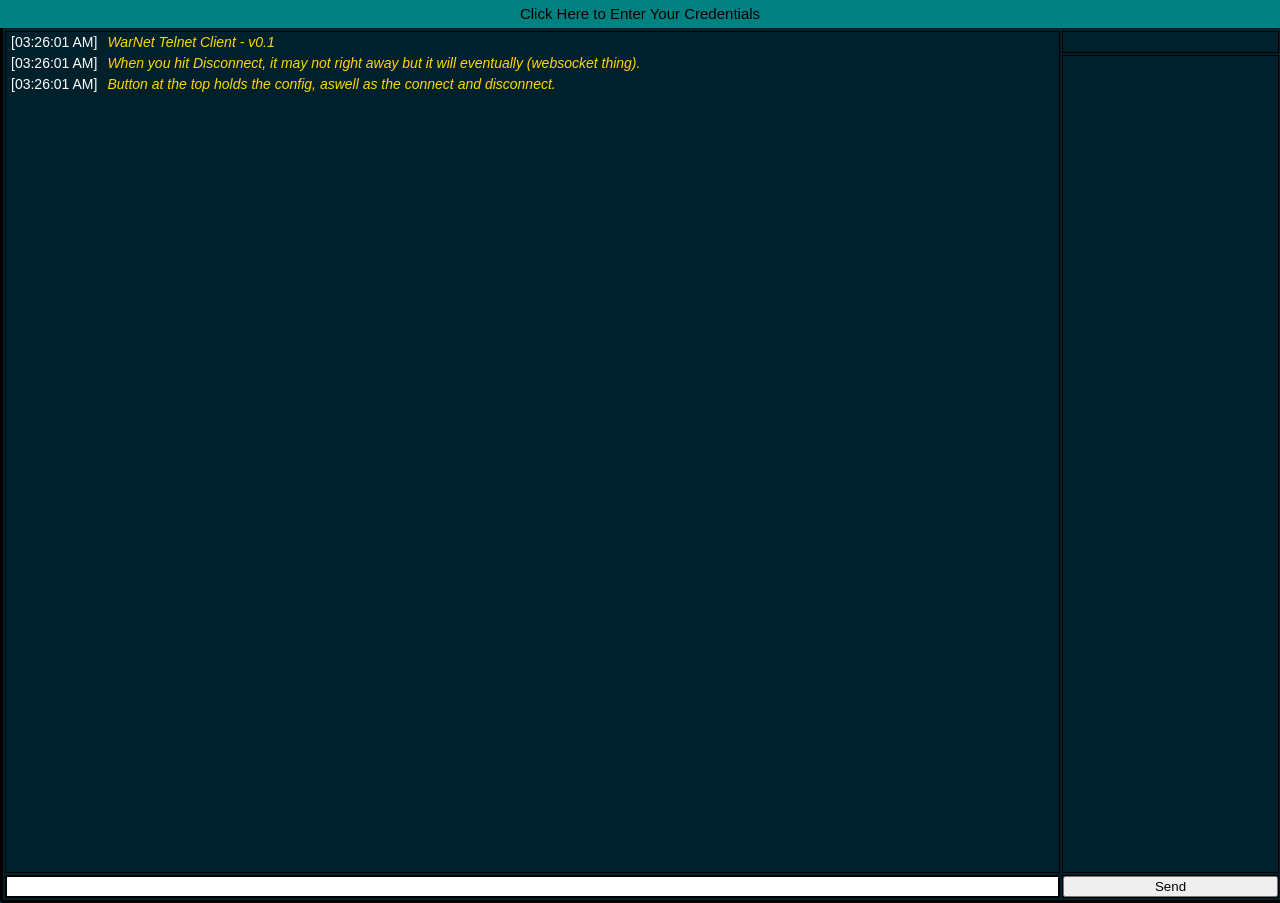
==== WarNet-Telnet-Client/index.html @ b08551e9 "Add files via upload" ====
<!DOCTYPE html>
<html lang="en">
<head>
	<meta charset="UTF-8" />
	<title>WarNet Telnet Client</title>
    <link href="styles.css" rel="stylesheet" type="text/css" />
    <link href="divstyles.css" rel="stylesheet" type="text/css" />
	<link href="config.css" rel="stylesheet" type="text/css" />
	
    <script src="jquery.min.js"></script>
    <script src="angular.min.js"></script>

    <script src="globalvars.js"></script>
	<script src="extrafunctions.js"></script>
    <script src="userlist.js"></script>	
    <script src="channelname.js"></script>
    <script src="onbnevents.js"></script>
	<script src="oursocket.js"></script>
	<script src="sendtextbox.js"></script>
	<script src="connectbutton.js"></script>
	<script src="config.js"></script>
	
	<script type="text/javascript">
		function init()
		{
			loggedname = username;
			
			channeltitle = document.getElementById("main-channel-title");
			channeltitle.innerText = "";
			output = document.getElementById("main-chat");
			btnConnect = document.getElementById("con-button");
			btnConnect.onclick = function(evt) { OnClick_btnConnect(evt) };
			btnConnect.defaultValue = "Connect";
			btnSend = document.getElementById("command-button");
			btnSend.onclick = function(evt) { OnClick_btnSend(evt) }
			staticCommandInput = document.getElementById("command-input");
			staticCommandInput.onkeypress = function(evt) { OnKeyPressed_staticCommandInput(evt) }

			/* init config */
			initFormData();
			/* init messages */
			NotificationMessage('4', "WarNet Telnet Client - v0.1");
			NotificationMessage('4', "When you hit Disconnect, it may not right away but it will eventually (websocket thing).");
			NotificationMessage('4', "Button at the top holds the config, aswell as the connect and disconnect.");
		}
		window.addEventListener("load", init, false);
	</script>
</head>
    <body>

	
        <div class="window-location">
            <div class="main-window">
                <div class="table">
                    <div class="table-row">
                        <div class="table-cell" id="main-apikey">
                            <input id="apikey" value=""  ng-disabled="connected" type="password"></input>
                        </div>
                        <div class="table-cell" id="main-connect-button">
                            <input class="button-cls" type="button" value="{{ connected ? 'Disconnect' : 'Connect' }}" id="con-button"></input>
                        </div>
                    </div>
                    <div class="table-row">          
                            <div class="table-cell" id="main-chat">
                                <ul id="messagelisting" ng-repeat="message in messages track by $index">

                                </ul>                    
                            </div>
                            <div class="table-cell" id="main-channel-title">-channel name here-</div>
                            <div class="table-cell" id="main-userlist">
                                <ul id="userlisting" ng-repeat="user in users">

                                </ul>
                            </div>
                    </div>
                    <div class="table-row">          
                        <div class="table-cell" id="main-send-chat">
                                <input id="command-input" value="" ng-disabled="!connected"></input>
                        </div>
                        <div class="table-cell" id="main-send-chat-button">
                                <input class="button-cls" type="button" value="Send" id="command-button" ng-disabled="!connected"></input>
                        </div>
                    </div>
                </div>
            </div>
        </div>
		
		
		
		<h2>Login</h2>
		<button type="button" class="collapsible" onclick="javascript:myMenu()">Click Here to Enter Your Credentials</button>
		<div class="dropdbox" id="dropdbox">
			<form action="javascript:mySubmit()" class="frmconfig" id="frmconfig">
				<label for="usernamef">Username:</label><br>
				<input type="text" id="usernamef" name="usernamef"><br>
				<label for="passwordf">Password:</label><br>
				<input type="password" id="passwordf" name="passwordf"><br><br>
				<label for="homef">Home Channel:</label><br>
				<input type="text" id="homef" name="homef"><br>
				<label for="serverf">Select Server:</label><br>
				<select name="serverf" id="serverf">
					<option value="server1">ash.wserv.org</option>
					<option value="server2">mtl.wserv.org</option>
					<option value="server3">kc.wserv.org</option>
					<option value="server4">la.wserv.org</option>
				</select><br>
				<label for="reconnectsf">Reconnects: </label>
				<input type="checkbox" id="reconnectsf" name="reconnectsf"><br><br>
				<input type="submit" value="Connect">
				<input type="button" value="Disconnect" onclick="javascript:myDisconnect()"><br><br>
			</form>
		</div>
	  
	  
    </body>
</html>
---- WarNet-Telnet-Client/styles.css ----
@charset "utf-8";

* {
    margin: 0;
    padding: 0;
}

html {
    background-image: url(./images/vein.png);
    background-repeat: repeat;
    background-color: #002A38;
}

div#main-content {
    margin: 0 auto;
    margin-left: 15px;
    margin-right: 15px;
    padding: 10px;
    padding-top: 45px;
    padding-left: 0px;
    width: 800px;
}

#main-chat, #main-userlist {
    overflow-y: auto;
}

#main-chat ul {
    list-style-type: none;
    margin: 0;
    padding: 0;
}

#main-chat li {
    font: 200 14px/1.5 Helvetica, Verdana, sans-serif;
    color: white;
    margin: 0;
    padding: 0;
}

.messages li:last-child {
    border: none;
}

#main-chat, #main-channel-title, #main-userlist {
    background-image: url(./images/dgblock.png);
    background-repeat: repeat;
}

#command-input, #apikey, #command-button, #con-button {
    height: 100%;
    width: 100%;
}
#apikey, #con-button {
	height: 0px;
	display: none; //hideing since not using them on this layout
}

#main-chat li {
    width: 100%;
    display: inline-block;
}
#main-chat li p {
    margin-top: 0;
    margin-bottom: 0;
    word-wrap: break-word;
    white-space: normal;
    display: inline-block;
}

.emote-cls {
    font-style: italic; 
    color: gold;
}
.emote-em-cls {
    margin-left: 5px;
    font-style: italic; 
    color: gold;
}

#main-chat li.whisper-box {
    background-color: #000;
    background-image: none;
}

.w-from-cls {
    color: rgb(63, 63, 63);
}

.w-from-em-cls {
    margin-left: 5px;
    color: rgb(63, 63, 63);
}

.normal-em {
    margin-left: 5px;
}

.timestamp-cls {
    margin-left: 5px;
    margin-right: 5px;
}
.self-message {
    color: red;
}
.good-message {
    color: green;
}
.warning-message {
    color: yellow;
}
.bad-message {
    color: red;
}
.userinchannel-message {
    color: rgb(63, 63, 63);
}
.userleftchannel-message {
    color: yellow;
}
.userjoinedchannel-message {
    color: rgb(52, 52, 233);
}

div#main-userlist {
    overflow-y: auto;
    border: solid 1px;
    display: inline-block;
	
	margin: 0;
	padding: 0;
}

#userlisting li {
    height: 22px;
    background-repeat: no-repeat;
	background-position-x: 4px;
	background-position-y: 4px;
	margin: 0;
	padding: 0;
}
#userlisting li:hover {
    color: #FFF;
    background-color: royalblue;
}
#userlisting li p {
	font-family: "Times New Roman", Times, serif;
	font-size: 1em;

    display: inline-block;
    height: 100%;
    color: orange;
	
	background-repeat: no-repeat;
	background-position-x: calc(100% - 28px);
	background-position-y: 4px;
	
	margin: 0;
	margin-left: 36px;
	padding: 0;
}
.icon-em {
	position-x: 36px;
	width: calc(100% - 38px);
	height: 100%;

}


.icon-chat {
    background-image: url(./icons/chat.bmp);
}
.icon-starcraftj {
    background-image: url(./icons/jstr.bmp);
}
.icon-starcraftsw {
    background-image: url(./icons/sshr.bmp);
}
.icon-starcraft {
    background-image: url(./icons/star.bmp);
}
.icon-broodwars {
    background-image: url(./icons/sexp.bmp);
}
.icon-diablo1 {
    background-image: url(./icons/drtl.bmp);
}
.icon-diablo1sw {
    background-image: url(./icons/dshr.bmp);
}
.icon-diablo2 {
    background-image: url(./icons/d2dv.bmp);
}
.icon-diablo2lod {
    background-image: url(./icons/d2xp.bmp);
}
.icon-warcraft2 {
    background-image: url(./icons/w2bn.bmp);
}
.icon-warcraft3 {
    background-image: url(./icons/war3.bmp);
}
.icon-warcraft3tft {
    background-image: url(./icons/w3xp.bmp);
}
.icon-moderator {
    background-image: url(./icons/extra/operator.bmp);
}
.icon-unknowen, #icon-unknowen {
    background-image: url(./icons/extra/unknown.bmp);
}
#icon-plug {
    background-image: url(./icons/extra/plug.bmp);
}
#icon-one {
    background-image: url(./icons/extra/1g.bmp);
}
#icon-two {
    background-image: url(./icons/extra/2g.bmp);
}
#icon-three {
    background-image: url(./icons/extra/3y.bmp);
}
#icon-four {
    background-image: url(./icons/extra/4y.bmp);
}
#icon-five {
    background-image: url(./icons/extra/5r.bmp);
}
#icon-six {
    background-image: url(./icons/extra/6r.bmp);
}

#icons {
    height: 14px;
    width: 28px;

    //margin-left: 5px;
    //margin-top: 5px;
    padding: 0;
	margin: 0;
	
    background-repeat: no-repeat;
    display: inline-block;
}
---- WarNet-Telnet-Client/divstyles.css ----
@charset "utf-8";

* {
    margin: 0;
    padding: 0;
}

div {
    border: 1px;
    border-color: black;
    border-style: solid;
}

div.window-location {
    width: 100%; /*100%;*/ /* 800px; */
    height: 100%; /*100%;*/ /* 600px; */
   background-color: rgba(0, 0, 0, 0.219);

    position: absolute;
    top:0;
    bottom: 0;
    left: 0;
    right: 0;

    margin: auto;
}

div.main-window {
    width: 100%;
    height: 100%;
    position: relative;
}

div.table {
    width: 100%;
    height: 100%;
    display: table;
}
div.table-row {
    display: table-row;
}
div.table-cell {
    /* border: 1px solid red; */
    display: table-cell;
}
div.table-cell.table-rowspan {
    position: absolute;
    top: 0;
    bottom: 0;
    width: 100px;
}
#main-apikey, #main-connect-button, #main-send-chat, #main-send-chat-button {
    height: 25px;
}

#main-chat {
    position: absolute;
    top: 30px;
    left: 3px;
    height: calc(100% - 60px);
    width: calc(100% - 227px);
}
#main-channel-title {
    position: absolute;
    top: 30px;
    left: calc(100% - 220px);
    height: 20px;
    width: 215px;
}
#main-userlist {
    position: absolute;
    top: 54px;
    left: calc(100% - 220px);
    height: calc(100% - 84px);
    width: 215px;
}
#main-connect-button, #main-send-chat-button {
    width: 215px;
}
#main-send-chat {
    position: absolute;
    top: calc(100% - 26px);
    left: 3px;
    height: 21px;
    width: calc(100% - 227px);//227
}
#command-input {
	height: calc(100% - 2px);
	width: calc(100% - 2px);
	background-color: white; //blue=rgb(52, 52, 233);
	//border-style: none;
	border: solid 1px;
}
#main-send-chat-button {
    position: absolute;
    top: calc(100% - 26px);
    left: calc(100% - 220px);
    height: 21px;
}
#main-apikey {
    position: absolute;
    top: 3px;
    left: 3px;
    height: 21px;
    width: calc(100% - 227px);
}
#main-connect-button {
    position: absolute;
    top: 3px;
    left: calc(100% - 220px);
    height: 20px;
}
#main-channel-title {
    text-align: center;
    color: white;
}
---- WarNet-Telnet-Client/config.css ----
@charset "utf-8";

/* Collapsible Button */
.collapsible {
  background-color: #008080; //#008080; 002A38
  color: #fff;
  cursor: pointer;
  padding: 18px;
  width: 100%;
  border: none;
  text-align: center;
  outline: none;
  font-size: 15px;
  
  padding-top: 5px;
  height: 28px;
  position: fixed;
		top: 0;
		left: 0;
}

/* Add a background color to the button if it is clicked on (add the .active class with JS), and when you move the mouse over it (hover) */
.active, .collapsible:hover {
  background-color: #4169E1;
}

/* Style the dropdown box */
.dropdbox {
  display: none;
  padding: 20px;
  
  background-color: #008080;
  color: #fff;
}

/* Style the form */
.frmconfig {
  width: 100%;
}

/* Style the inputs */
.frmconfig input[type=text], .frmconfig input[type=password], .frmconfig select {
  width: 100%;
  padding: 12px 20px;
  margin: 8px 0;
  display: inline-block;
  border: 1px solid #ccc;
  box-sizing: border-box;
  
  background-color: #008080;
  color: #fff;
}

/* Style the checkbox*/
.frmconfig input[type=checkbox] {
  margin-top: 16px;
  
  background-color: #008080;
  color: #fff;
}

/* Style the submit button */
.frmconfig input[type=submit], .frmconfig input[type=button] {
  background-color: #4CAF50;
  color: white;
  padding: 12px 20px;
  border: none;
  border-radius: 4px;
  cursor: pointer;
  float: left;
}
.frmconfig input[type=button] {
	background-color: #B22222;
	float: right;
}


/* Style the container */
.frmconfig .container {
  border-radius: 5px;
  background-color: #f2f2f2;
  padding: 20px;
}

/* Clear floats */
.frmconfig .clearfix::after {
  content: "";
  clear: both;
  display: table;
}
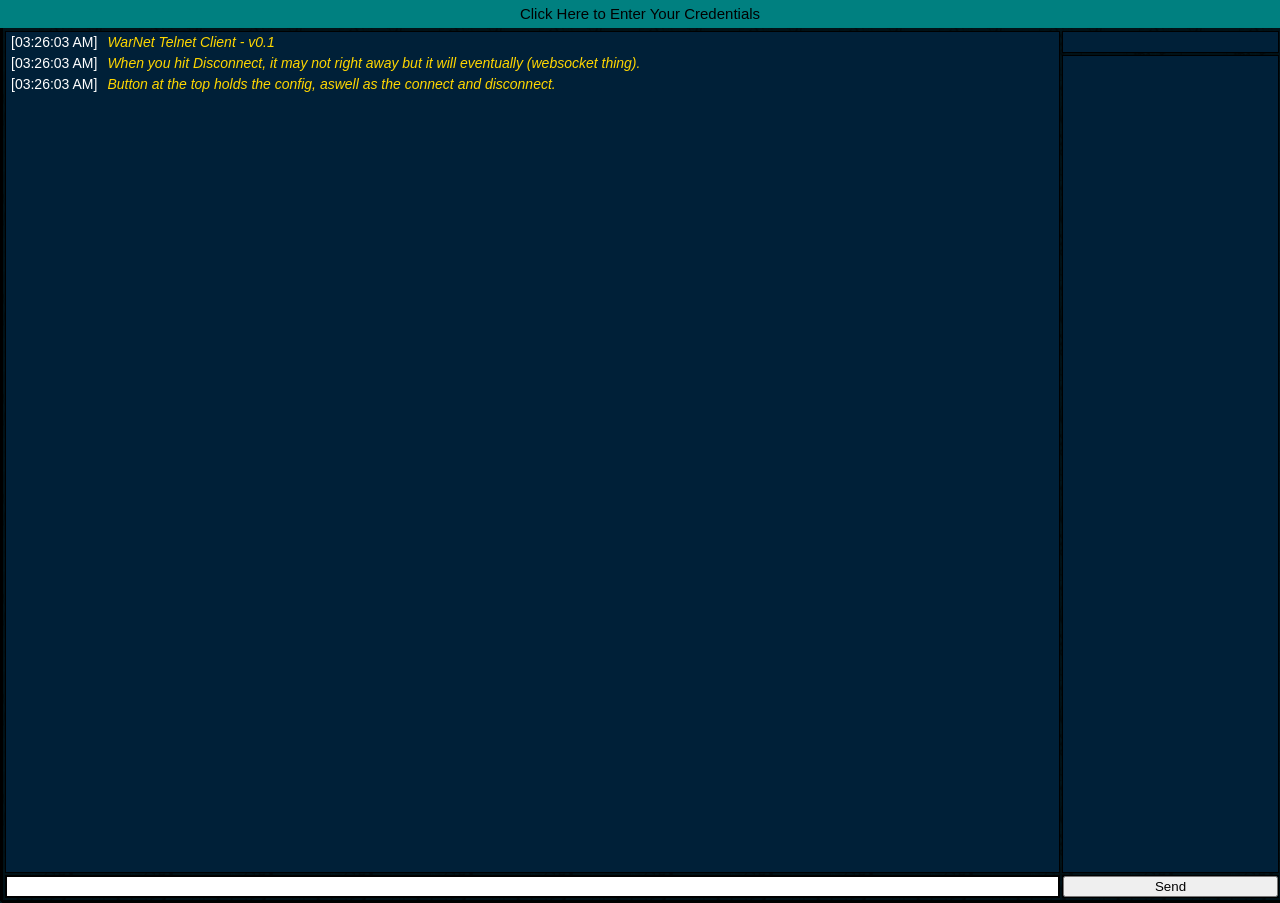
==== commit b5719aab: "server list removed mtl since it dosent exist anymore apparently." ====
--- a/WarNet-Telnet-Client/index.html
+++ b/WarNet-Telnet-Client/index.html
@@ -100,7 +100,7 @@
 				<label for="serverf">Select Server:</label><br>
 				<select name="serverf" id="serverf">
 					<option value="server1">ash.wserv.org</option>
-					<option value="server2">mtl.wserv.org</option>
+					<!-- <option value="server2">mtl.wserv.org</option> dosent exist anymore -->
 					<option value="server3">kc.wserv.org</option>
 					<option value="server4">la.wserv.org</option>
 				</select><br>
@@ -113,4 +113,4 @@
 	  
 	  
     </body>
-</html>+</html>
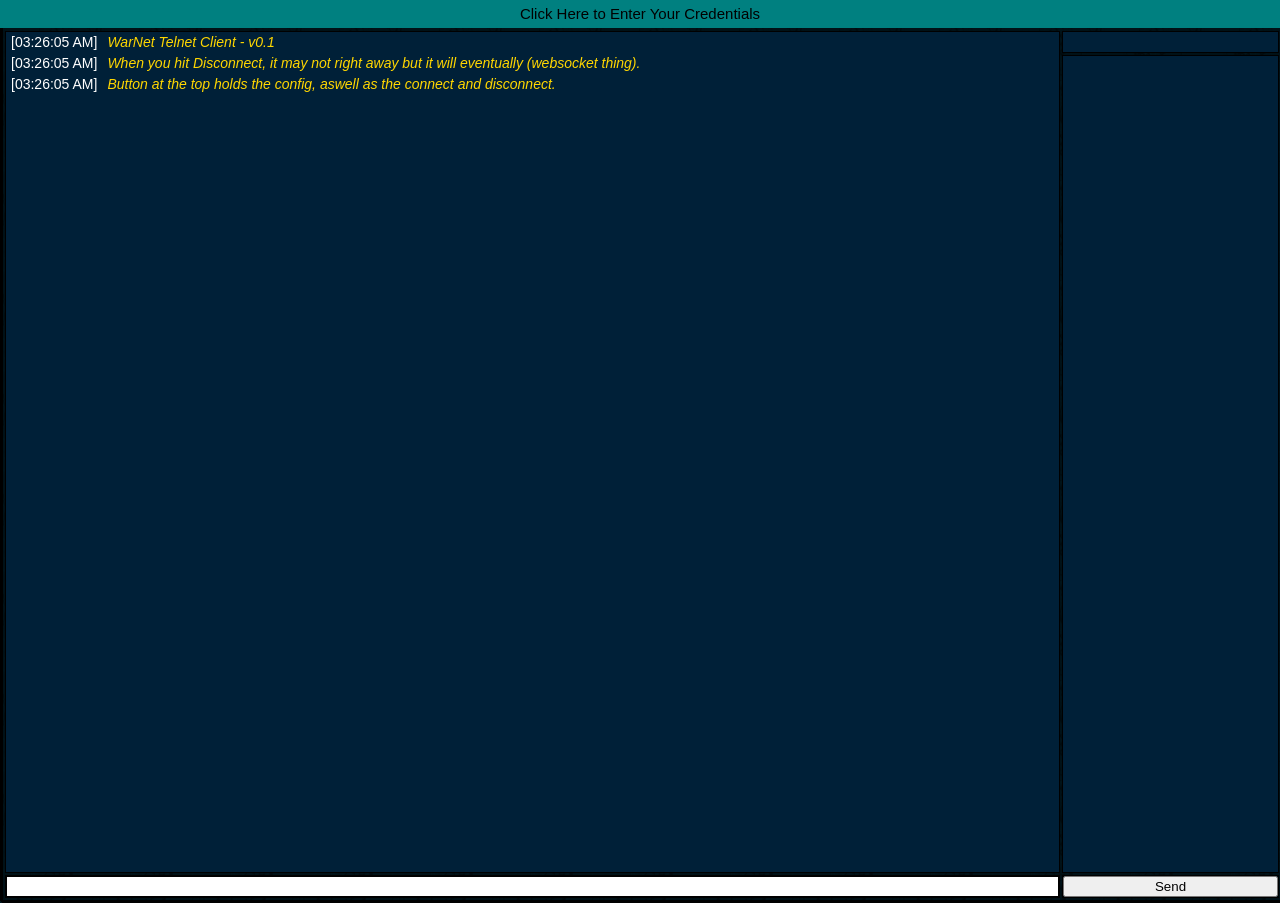
==== commit 0370c127: "Update index.html" ====
--- a/WarNet-Telnet-Client/index.html
+++ b/WarNet-Telnet-Client/index.html
@@ -99,10 +99,11 @@
 				<input type="text" id="homef" name="homef"><br>
 				<label for="serverf">Select Server:</label><br>
 				<select name="serverf" id="serverf">
-					<option value="server1">ash.wserv.org</option>
-					<!-- <option value="server2">mtl.wserv.org</option> dosent exist anymore -->
-					<option value="server3">kc.wserv.org</option>
-					<option value="server4">la.wserv.org</option>
+					<option value="server1">war.pianka.io</option>
+					<!-- <option value="server1">ash.wserv.org</option> -->					
+					<!-- <option value="server2">mtl.wserv.org</option> -->
+					<!-- <option value="server3">kc.wserv.org</option> -->
+					<!-- <option value="server4">la.wserv.org</option> -->
 				</select><br>
 				<label for="reconnectsf">Reconnects: </label>
 				<input type="checkbox" id="reconnectsf" name="reconnectsf"><br><br>
